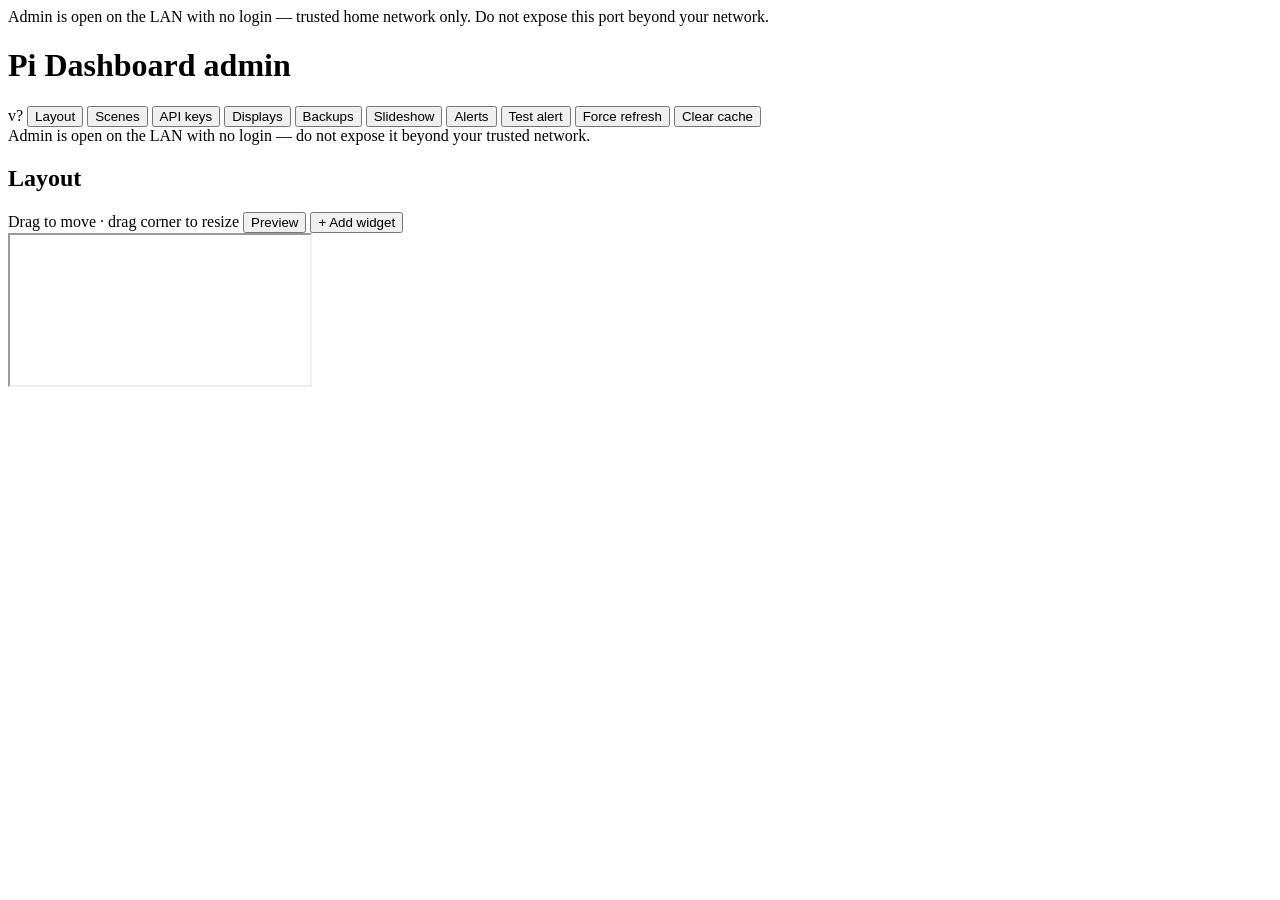
==== admin/index.html @ 539232ec "Implement Scene modes for household context switching. Add scene presets to the shared config, apply" ====
<!DOCTYPE html>
<html lang="en">
<head>
  <meta charset="utf-8" />
  <meta name="viewport" content="width=device-width, initial-scale=1" />
  <title>Pi Dashboard — Admin</title>
  <link rel="icon" href="/favicon.svg" type="image/svg+xml" />
  <link rel="stylesheet" href="/admin.css" />
</head>
<body>
  <div class="lan-banner" role="status">
    Admin is open on the LAN with no login — trusted home network only. Do not expose this port beyond your network.
  </div>
  <header class="topbar">
    <h1>Pi Dashboard <span class="muted">admin</span></h1>
    <div class="actions">
      <span id="version" class="badge">v?</span>
      <button id="btn-layout" class="btn">Layout</button>
      <button id="btn-scenes" class="btn">Scenes</button>
      <button id="btn-keys" class="btn">API keys</button>
      <button id="btn-displays" class="btn">Displays</button>
      <button id="btn-backups" class="btn">Backups</button>
      <button id="btn-slideshow" class="btn">Slideshow</button>
      <button id="btn-alerts" class="btn">Alerts</button>
      <button id="btn-test-alert" class="btn">Test alert</button>
      <button id="btn-refresh" class="btn">Force refresh</button>
      <button id="btn-clear" class="btn">Clear cache</button>
    </div>
  </header>
  <div class="lan-banner" role="status">
    Admin is open on the LAN with no login — do not expose it beyond your trusted network.
  </div>

  <nav id="page-bar" class="page-bar"></nav>

  <main class="layout">
    <section class="panel">
      <div class="panel-head">
        <h2>Layout</h2>
        <div class="panel-head-actions">
          <span class="muted small" id="canvas-hint">Drag to move · drag corner to resize</span>
          <button id="btn-preview" class="btn small">Preview</button>
          <button id="btn-add" class="btn primary small">+ Add widget</button>
        </div>
      </div>
      <div id="canvas" class="layout-canvas"></div>
      <div id="preview-wrap" class="preview-wrap hidden"><iframe id="preview-frame" title="Live page preview"></iframe></div>
      <div id="widget-list" class="widget-list"></div>
    </section>
    <section id="editor" class="panel editor hidden"></section>
  </main>

  <div id="toast" class="toast hidden" role="status" aria-live="polite"></div>
  <script type="module" src="/admin.js"></script>
</body>
</html>
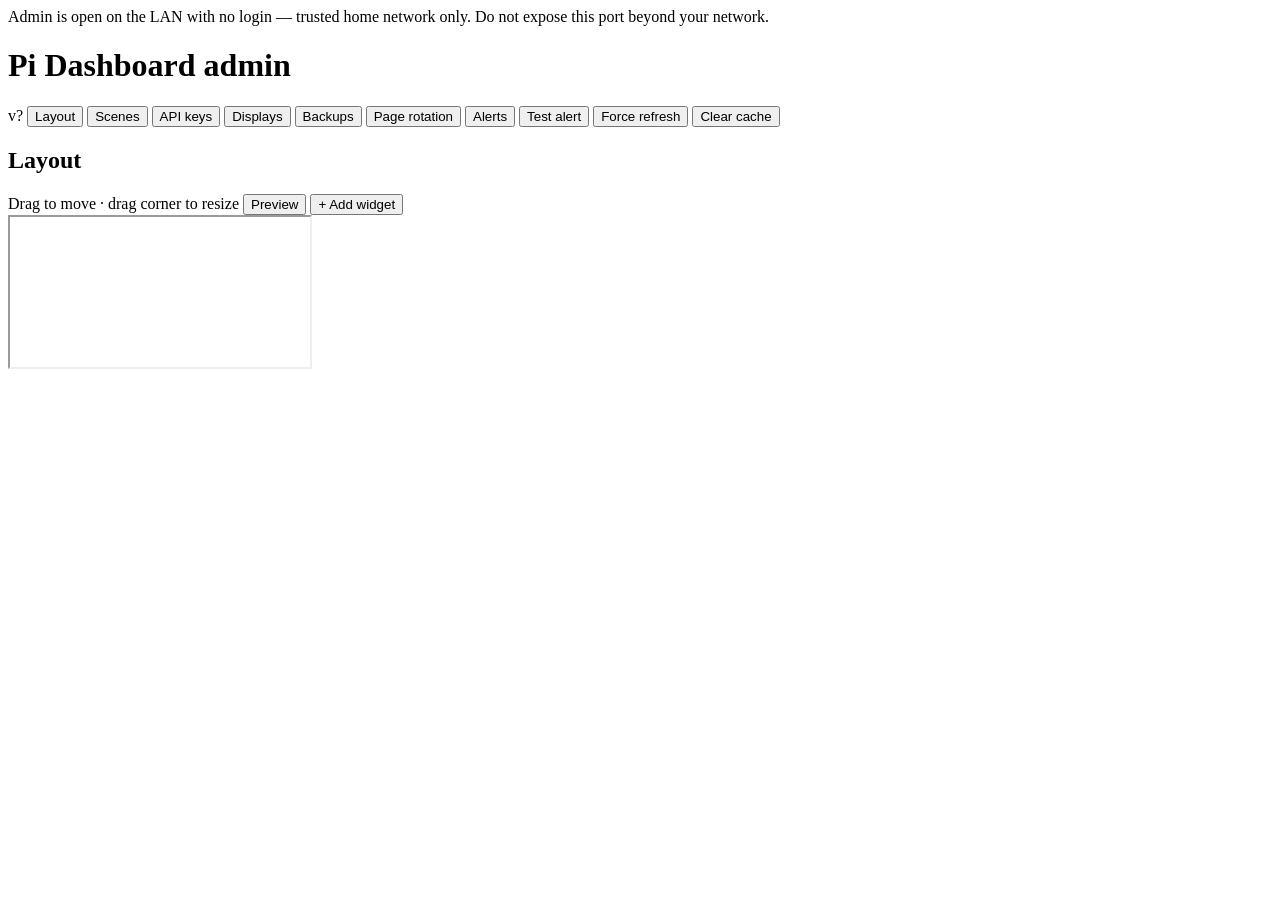
==== commit e19b1280: "Clean up admin discoverability: page rotation, variants, schema dead weight. Rename Slideshow to Pag" ====
--- a/admin/index.html
+++ b/admin/index.html
@@ -20,16 +20,14 @@
       <button id="btn-keys" class="btn">API keys</button>
       <button id="btn-displays" class="btn">Displays</button>
       <button id="btn-backups" class="btn">Backups</button>
-      <button id="btn-slideshow" class="btn">Slideshow</button>
+      <button id="btn-rotation" class="btn">Page rotation</button>
       <button id="btn-alerts" class="btn">Alerts</button>
+      <span class="actions-sep" aria-hidden="true"></span>
       <button id="btn-test-alert" class="btn">Test alert</button>
       <button id="btn-refresh" class="btn">Force refresh</button>
       <button id="btn-clear" class="btn">Clear cache</button>
     </div>
   </header>
-  <div class="lan-banner" role="status">
-    Admin is open on the LAN with no login — do not expose it beyond your trusted network.
-  </div>
 
   <nav id="page-bar" class="page-bar"></nav>
 
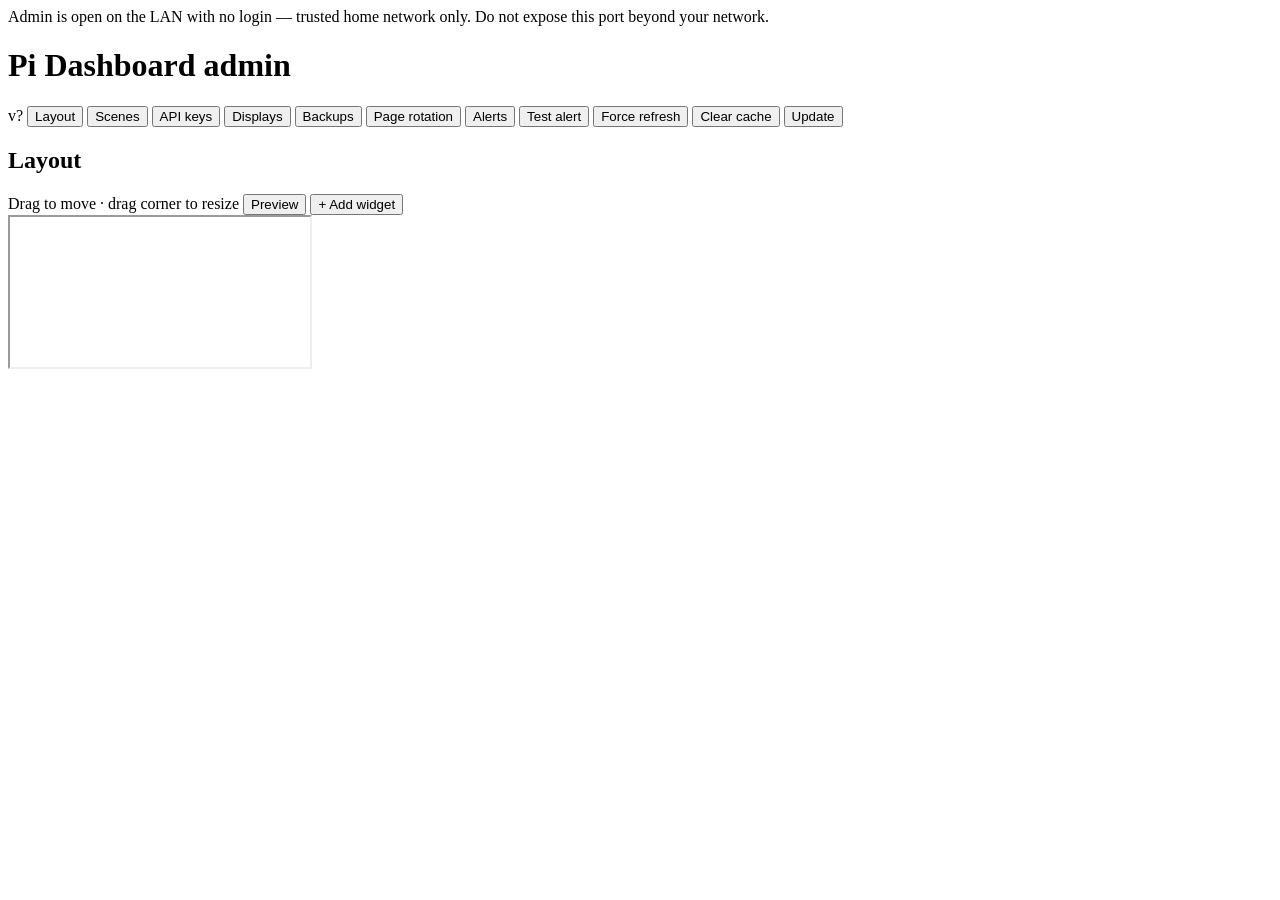
==== commit 3ead3712: "Wire up admin Update control and keep pages mounted across rotation. The admin Update button, and th" ====
--- a/admin/index.html
+++ b/admin/index.html
@@ -26,6 +26,7 @@
       <button id="btn-test-alert" class="btn">Test alert</button>
       <button id="btn-refresh" class="btn">Force refresh</button>
       <button id="btn-clear" class="btn">Clear cache</button>
+      <button id="btn-update" class="btn">Update</button>
     </div>
   </header>
 
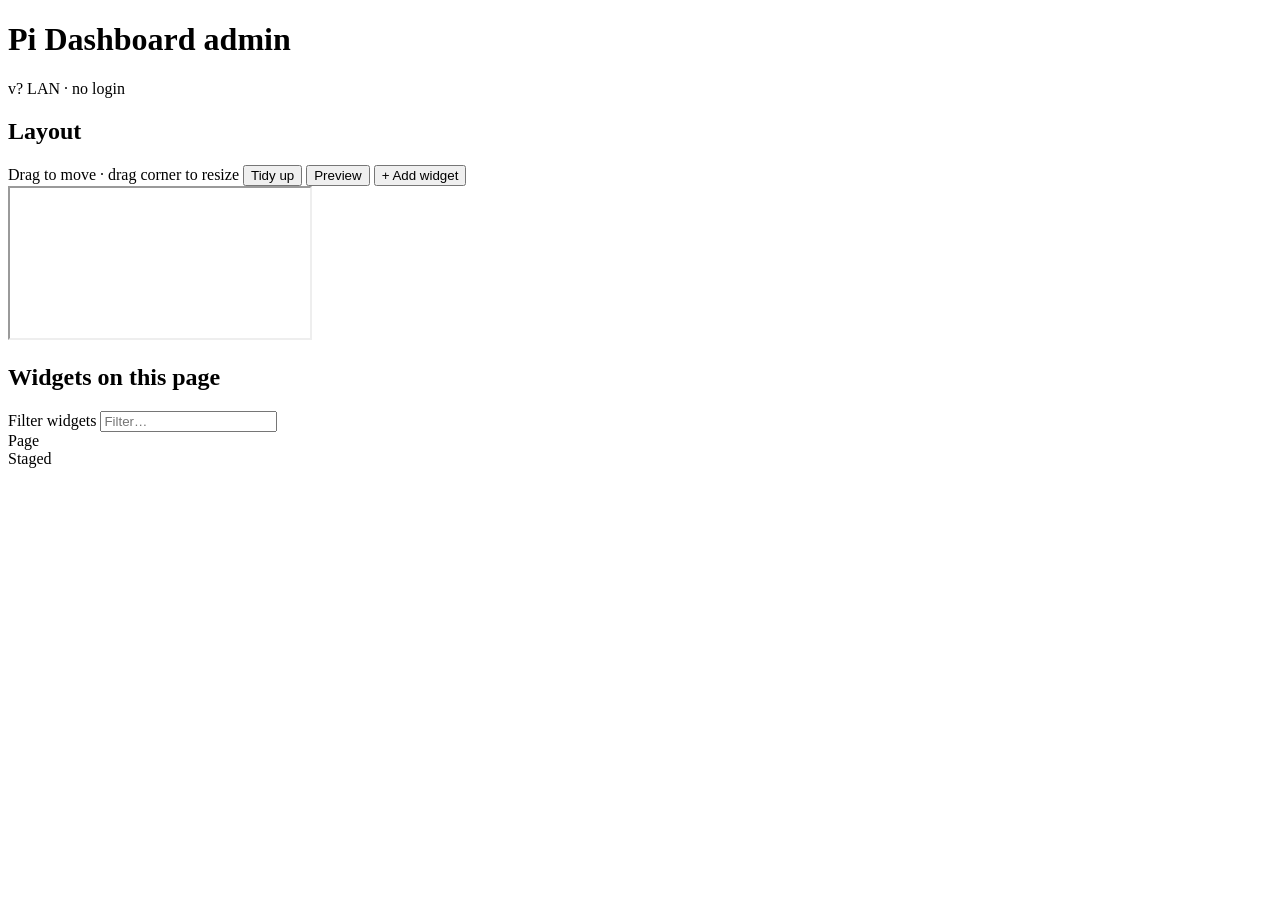
==== commit a326b306: "Rebuild the admin as an app shell: rail, canvas, contextual inspector The admin had one #editor slot" ====
--- a/admin/index.html
+++ b/admin/index.html
@@ -5,51 +5,71 @@
   <meta name="viewport" content="width=device-width, initial-scale=1" />
   <title>Pi Dashboard — Admin</title>
   <link rel="icon" href="/favicon.svg" type="image/svg+xml" />
-  <link rel="stylesheet" href="/admin.css" />
+  <link rel="stylesheet" href="/css/tokens.css" />
+  <link rel="stylesheet" href="/css/base.css" />
+  <link rel="stylesheet" href="/css/components.css" />
+  <link rel="stylesheet" href="/css/shell.css" />
+  <link rel="stylesheet" href="/css/panels.css" />
+  <!-- Blocking on purpose: sets [data-theme] before first paint. -->
+  <script src="/js/theme.js"></script>
 </head>
 <body>
-  <div class="lan-banner" role="status">
-    Admin is open on the LAN with no login — trusted home network only. Do not expose this port beyond your network.
-  </div>
   <header class="topbar">
-    <h1>Pi Dashboard <span class="muted">admin</span></h1>
+    <div class="brand">
+      <h1>Pi Dashboard <span class="muted">admin</span></h1>
+      <span id="version" class="badge tnum">v?</span>
+      <span class="badge warn-pill" id="lan-pill" tabindex="0"
+            title="Admin is open on the LAN with no login — trusted home network only. Do not expose this port beyond your network.">LAN · no login</span>
+    </div>
     <div class="actions">
-      <span id="version" class="badge">v?</span>
-      <button id="btn-layout" class="btn">Layout</button>
-      <button id="btn-scenes" class="btn">Scenes</button>
-      <button id="btn-keys" class="btn">API keys</button>
-      <button id="btn-displays" class="btn">Displays</button>
-      <button id="btn-backups" class="btn">Backups</button>
-      <button id="btn-rotation" class="btn">Page rotation</button>
-      <button id="btn-alerts" class="btn">Alerts</button>
-      <span class="actions-sep" aria-hidden="true"></span>
-      <button id="btn-test-alert" class="btn">Test alert</button>
-      <button id="btn-refresh" class="btn">Force refresh</button>
-      <button id="btn-clear" class="btn">Clear cache</button>
-      <button id="btn-update" class="btn">Update</button>
+      <!-- js/savebar.js prepends Undo / Redo / edits / Discard / Save here -->
     </div>
   </header>
 
-  <nav id="page-bar" class="page-bar"></nav>
+  <div class="app">
+    <nav class="rail" id="rail" aria-label="Sections"></nav>
 
-  <main class="layout">
-    <section class="panel">
-      <div class="panel-head">
-        <h2>Layout</h2>
-        <div class="panel-head-actions">
-          <span class="muted small" id="canvas-hint">Drag to move · drag corner to resize</span>
-          <button id="btn-preview" class="btn small">Preview</button>
-          <button id="btn-add" class="btn primary small">+ Add widget</button>
+    <main class="workspace">
+      <nav id="page-bar" class="page-bar" aria-label="Pages"></nav>
+
+      <section class="canvas-area">
+        <div class="canvas-head">
+          <h2>Layout</h2>
+          <div class="canvas-head-actions">
+            <span class="muted small" id="canvas-hint">Drag to move · drag corner to resize</span>
+            <button id="btn-tidy" class="btn small ghost" title="Auto-arrange widgets with no gaps or overlaps">Tidy up</button>
+            <button id="btn-preview" class="btn small ghost">Preview</button>
+            <button id="btn-add" class="btn primary small">+ Add widget</button>
+          </div>
         </div>
+        <div class="canvas-scroll">
+          <div id="canvas" class="layout-canvas"></div>
+          <div id="preview-wrap" class="preview-wrap hidden"><iframe id="preview-frame" title="Live page preview"></iframe></div>
+        </div>
+      </section>
+
+      <section class="widget-strip">
+        <div class="strip-head">
+          <h2>Widgets on this page</h2>
+          <label class="search strip-search">
+            <span class="visually-hidden">Filter widgets</span>
+            <input type="search" id="widget-filter" placeholder="Filter…" />
+          </label>
+        </div>
+        <div id="widget-list" class="widget-list"></div>
+      </section>
+    </main>
+
+    <aside class="inspector" id="inspector" aria-label="Inspector">
+      <div class="inspector-head">
+        <div class="inspector-title" id="inspector-title">Page</div>
+        <span class="badge scope-pill staged" id="inspector-scope">Staged</span>
       </div>
-      <div id="canvas" class="layout-canvas"></div>
-      <div id="preview-wrap" class="preview-wrap hidden"><iframe id="preview-frame" title="Live page preview"></iframe></div>
-      <div id="widget-list" class="widget-list"></div>
-    </section>
-    <section id="editor" class="panel editor hidden"></section>
-  </main>
+      <div id="editor" class="inspector-body"></div>
+    </aside>
+  </div>
 
-  <div id="toast" class="toast hidden" role="status" aria-live="polite"></div>
+  <div id="toast-stack" class="toast-stack" role="status" aria-live="polite"></div>
   <script type="module" src="/admin.js"></script>
 </body>
 </html>
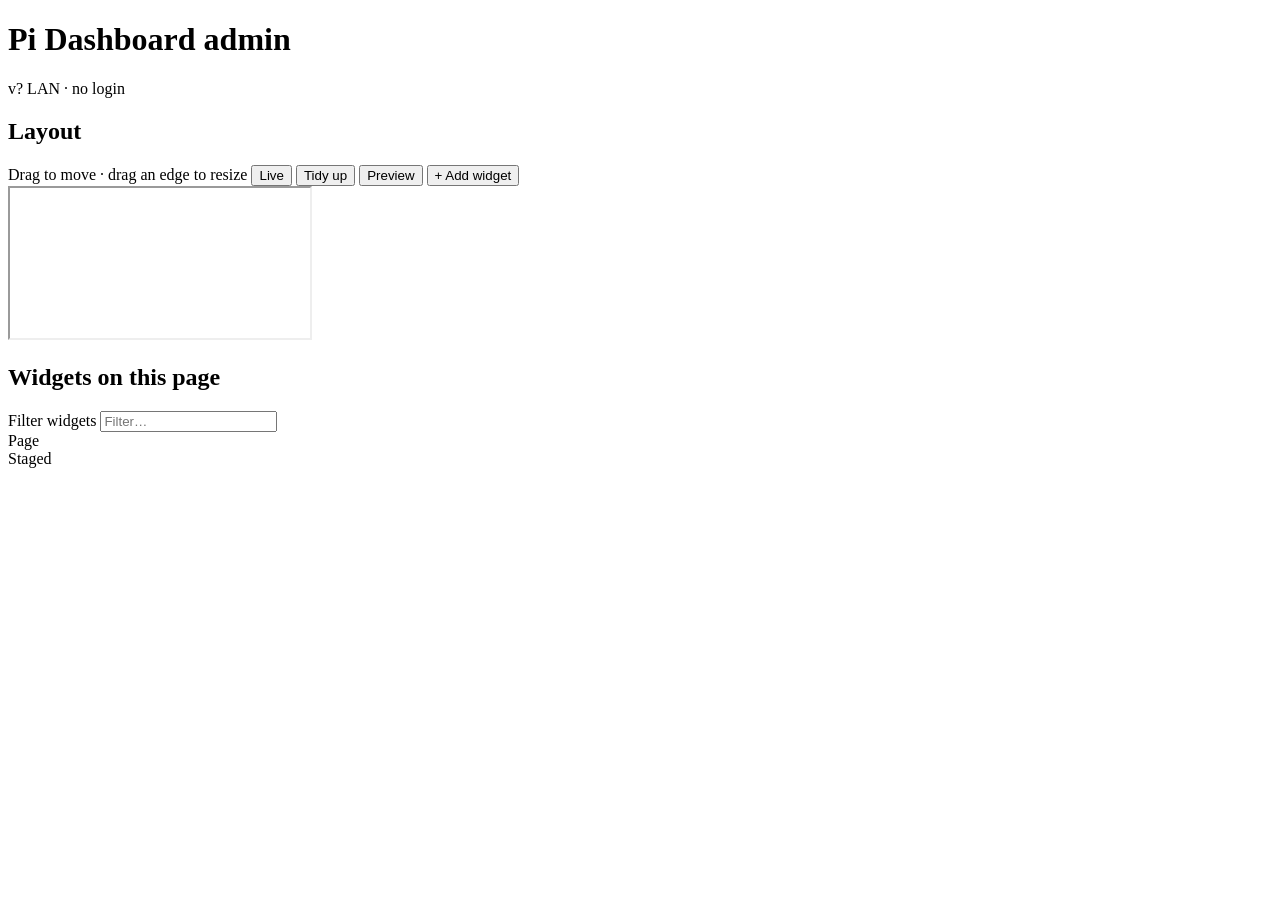
==== commit edb5db16: "Make the layout canvas live: real widgets, guides, snapping, multi-select The canvas was grey rectan" ====
--- a/admin/index.html
+++ b/admin/index.html
@@ -10,6 +10,9 @@
   <link rel="stylesheet" href="/css/components.css" />
   <link rel="stylesheet" href="/css/shell.css" />
   <link rel="stylesheet" href="/css/panels.css" />
+  <!-- The dashboard's own stylesheet: the canvas mounts real widgets, so they
+       need their real styling. Scoped to .canvas-box-live in panels.css. -->
+  <link rel="stylesheet" href="/dashcss/dashboard.css" />
   <!-- Blocking on purpose: sets [data-theme] before first paint. -->
   <script src="/js/theme.js"></script>
 </head>
@@ -36,12 +39,15 @@
         <div class="canvas-head">
           <h2>Layout</h2>
           <div class="canvas-head-actions">
-            <span class="muted small" id="canvas-hint">Drag to move · drag corner to resize</span>
+            <span class="muted small" id="canvas-hint">Drag to move · drag an edge to resize</span>
+            <button id="btn-live" class="btn small ghost" aria-pressed="true"
+                    title="Render real widgets on the canvas">Live</button>
             <button id="btn-tidy" class="btn small ghost" title="Auto-arrange widgets with no gaps or overlaps">Tidy up</button>
             <button id="btn-preview" class="btn small ghost">Preview</button>
             <button id="btn-add" class="btn primary small">+ Add widget</button>
           </div>
         </div>
+        <div id="bulk-bar" class="bulk-bar hidden"></div>
         <div class="canvas-scroll">
           <div id="canvas" class="layout-canvas"></div>
           <div id="preview-wrap" class="preview-wrap hidden"><iframe id="preview-frame" title="Live page preview"></iframe></div>
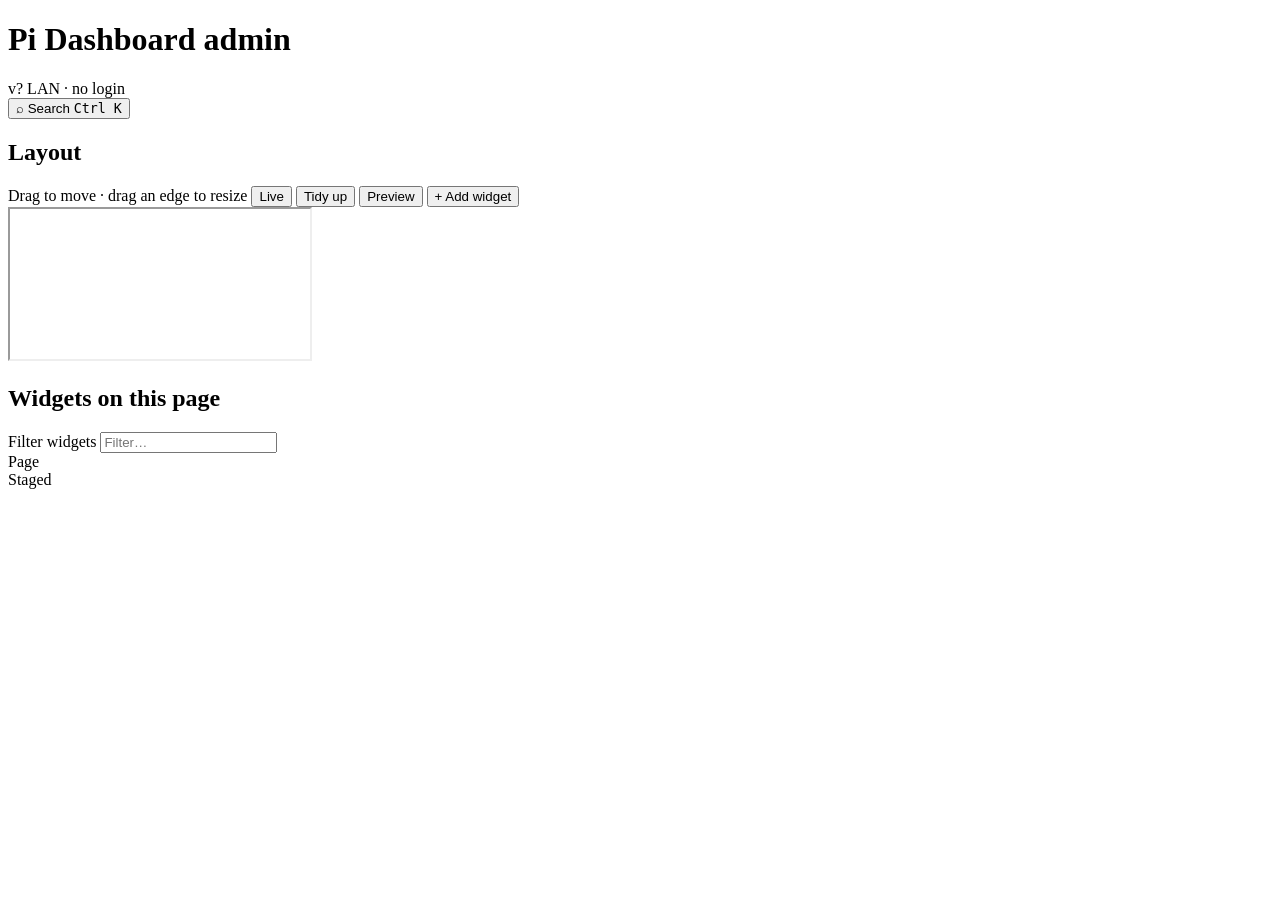
==== commit 21d900ad: "Make the dashboard's capabilities findable: widget picker and command palette Adding a widget meant " ====
--- a/admin/index.html
+++ b/admin/index.html
@@ -25,6 +25,9 @@
             title="Admin is open on the LAN with no login — trusted home network only. Do not expose this port beyond your network.">LAN · no login</span>
     </div>
     <div class="actions">
+      <button id="btn-palette" class="btn ghost small" title="Search everything (Ctrl+K)">
+        <span aria-hidden="true">⌕</span> Search <kbd>Ctrl K</kbd>
+      </button>
       <!-- js/savebar.js prepends Undo / Redo / edits / Discard / Save here -->
     </div>
   </header>
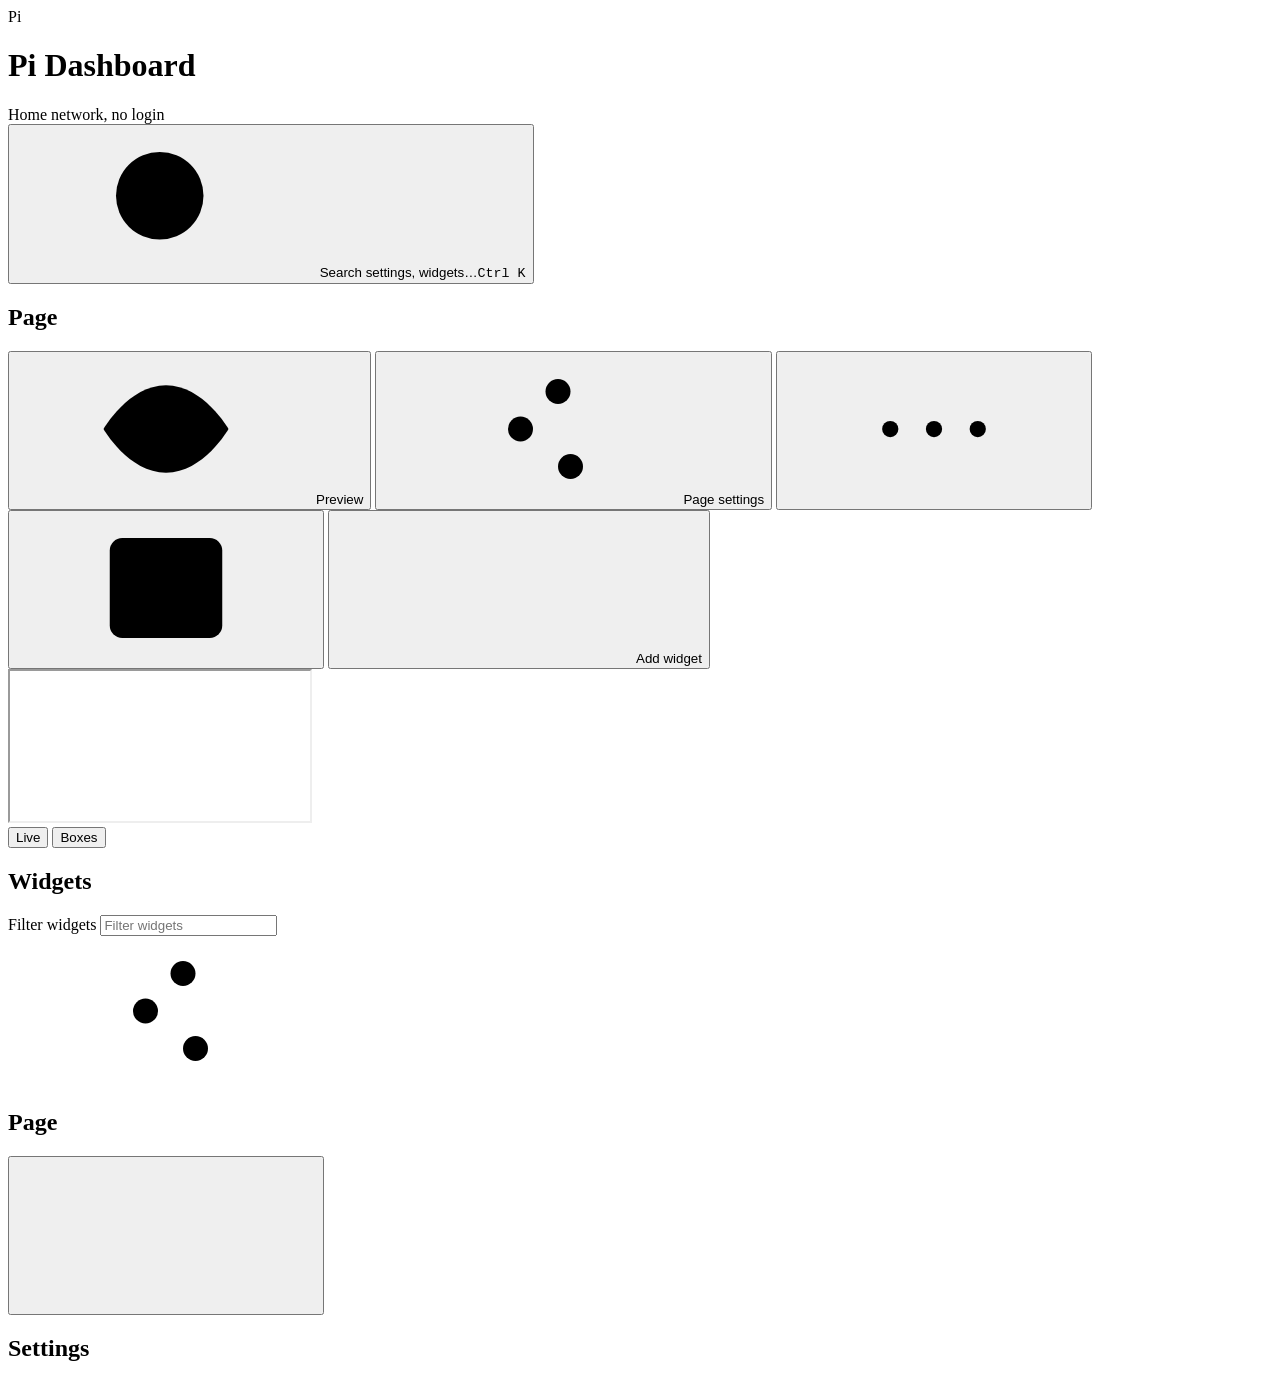
==== commit 0f8c8004: "Redesign the admin: de-cluttered layout, no wrapping, auto-staged edits The admin was cluttered and " ====
--- a/admin/index.html
+++ b/admin/index.html
@@ -16,66 +16,154 @@
   <!-- Blocking on purpose: sets [data-theme] before first paint. -->
   <script src="/js/theme.js"></script>
 </head>
-<body>
+<body data-view="layout">
+  <!-- One icon sprite for the whole admin. Stroke icons inherit currentColor. -->
+  <svg width="0" height="0" style="position:absolute" aria-hidden="true" focusable="false">
+    <symbol id="i-layout" viewBox="0 0 24 24"><rect x="3" y="4" width="18" height="16" rx="2"/><path d="M3 9h18M9 9v11"/></symbol>
+    <symbol id="i-rotate" viewBox="0 0 24 24"><path d="M20 12a8 8 0 1 1-2.3-5.6M20 4v4h-4"/></symbol>
+    <symbol id="i-scenes" viewBox="0 0 24 24"><path d="M12 3l9 5-9 5-9-5 9-5z"/><path d="M3 13l9 5 9-5"/></symbol>
+    <symbol id="i-paint" viewBox="0 0 24 24"><circle cx="12" cy="12" r="9"/><circle cx="8" cy="10" r="1.2"/><circle cx="12" cy="7.5" r="1.2"/><circle cx="16" cy="10" r="1.2"/></symbol>
+    <symbol id="i-bell" viewBox="0 0 24 24"><path d="M6 16V11a6 6 0 0 1 12 0v5l2 2H4l2-2zM10 20a2 2 0 0 0 4 0"/></symbol>
+    <symbol id="i-tv" viewBox="0 0 24 24"><rect x="3" y="5" width="18" height="12" rx="2"/><path d="M8 21h8M12 17v4"/></symbol>
+    <symbol id="i-key" viewBox="0 0 24 24"><circle cx="8" cy="14" r="4"/><path d="M11 11l9-9M17 5l2 2M15 7l2 2"/></symbol>
+    <symbol id="i-history" viewBox="0 0 24 24"><circle cx="12" cy="12" r="9"/><path d="M12 7v5l3 2"/></symbol>
+    <symbol id="i-gear" viewBox="0 0 24 24"><circle cx="12" cy="12" r="3"/><path d="M12 2v3M12 19v3M2 12h3M19 12h3M4.9 4.9l2.1 2.1M17 17l2.1 2.1M4.9 19.1L7 17M17 7l2.1-2.1"/></symbol>
+    <symbol id="i-search" viewBox="0 0 24 24"><circle cx="11" cy="11" r="7"/><path d="M20 20l-4-4"/></symbol>
+    <symbol id="i-undo" viewBox="0 0 24 24"><path d="M9 14L4 9l5-5"/><path d="M4 9h11a5 5 0 0 1 0 10h-3"/></symbol>
+    <symbol id="i-redo" viewBox="0 0 24 24"><path d="M15 14l5-5-5-5"/><path d="M20 9H9a5 5 0 0 0 0 10h3"/></symbol>
+    <symbol id="i-more"viewBox="0 0 24 24"><circle cx="5" cy="12" r="1.3"/><circle cx="12" cy="12" r="1.3"/><circle cx="19" cy="12" r="1.3"/></symbol>
+    <symbol id="i-plus" viewBox="0 0 24 24"><path d="M12 5v14M5 12h14"/></symbol>
+    <symbol id="i-grip" viewBox="0 0 24 24"><circle cx="9" cy="6" r="1"/><circle cx="15" cy="6" r="1"/><circle cx="9" cy="12" r="1"/><circle cx="15" cy="12" r="1"/><circle cx="9" cy="18" r="1"/><circle cx="15" cy="18" r="1"/></symbol>
+    <symbol id="i-tidy" viewBox="0 0 24 24"><rect x="3" y="3" width="8" height="8" rx="1"/><rect x="13" y="3" width="8" height="8" rx="1"/><rect x="3" y="13" width="18" height="8" rx="1"/></symbol>
+    <symbol id="i-eye" viewBox="0 0 24 24"><path d="M2 12s4-7 10-7 10 7 10 7-4 7-10 7S2 12 2 12z"/><circle cx="12" cy="12" r="3"/></symbol>
+    <symbol id="i-x" viewBox="0 0 24 24"><path d="M6 6l12 12M18 6L6 18"/></symbol>
+    <symbol id="i-copy" viewBox="0 0 24 24"><rect x="8" y="8" width="12" height="12" rx="2"/><path d="M16 8V5a1 1 0 0 0-1-1H5a1 1 0 0 0-1 1v10a1 1 0 0 0 1 1h3"/></symbol>
+    <symbol id="i-left" viewBox="0 0 24 24"><path d="M19 12H5M11 6l-6 6 6 6"/></symbol>
+    <symbol id="i-right" viewBox="0 0 24 24"><path d="M5 12h14M13 6l6 6-6 6"/></symbol>
+    <symbol id="i-off" viewBox="0 0 24 24"><circle cx="12" cy="12" r="9"/><path d="M5.6 5.6l12.8 12.8"/></symbol>
+    <symbol id="i-on" viewBox="0 0 24 24"><circle cx="12" cy="12" r="9"/><path d="M8 12l3 3 5-6"/></symbol>
+    <symbol id="i-trash" viewBox="0 0 24 24"><path d="M4 7h16M10 11v6M14 11v6M6 7l1 13h10l1-13M9 7V4h6v3"/></symbol>
+    <symbol id="i-edit" viewBox="0 0 24 24"><path d="M4 20h4L19 9l-4-4L4 16v4z"/></symbol>
+    <symbol id="i-panel" viewBox="0 0 24 24"><rect x="3" y="4" width="18" height="16" rx="2"/><path d="M15 4v16"/></symbol>
+    <symbol id="i-sliders" viewBox="0 0 24 24"><path d="M4 6h10M18 6h2M4 12h4M12 12h8M4 18h12"/><circle cx="16" cy="6" r="2"/><circle cx="10" cy="12" r="2"/><circle cx="18" cy="18" r="2"/></symbol>
+    <symbol id="i-widget" viewBox="0 0 24 24"><rect x="3" y="3" width="8" height="8" rx="2"/><rect x="13" y="3" width="8" height="8" rx="2"/><rect x="3" y="13" width="8" height="8" rx="2"/><rect x="13" y="13" width="8" height="8" rx="2"/></symbol>
+    <symbol id="i-stack" viewBox="0 0 24 24"><rect x="4" y="4" width="12" height="12" rx="2"/><rect x="8" y="8" width="12" height="12" rx="2"/></symbol>
+  </svg>
+
   <header class="topbar">
     <div class="brand">
-      <h1>Pi Dashboard <span class="muted">admin</span></h1>
-      <span id="version" class="badge tnum">v?</span>
-      <span class="badge warn-pill" id="lan-pill" tabindex="0"
-            title="Admin is open on the LAN with no login — trusted home network only. Do not expose this port beyond your network.">LAN · no login</span>
+      <span class="logo" aria-hidden="true">Pi</span>
+      <h1>Pi Dashboard</h1>
+      <span class="lan-note" id="lan-pill" tabindex="0"
+            title="The admin is open on your home network with no login. Don't expose port 8081 beyond your network.">
+        <span class="dot warn" aria-hidden="true"></span><span class="lbl">Home network, no login</span>
+      </span>
     </div>
     <div class="actions">
-      <button id="btn-palette" class="btn ghost small" title="Search everything (Ctrl+K)">
-        <span aria-hidden="true">⌕</span> Search <kbd>Ctrl K</kbd>
+      <button id="btn-palette" class="search-btn" aria-label="Search settings, widgets and pages (Ctrl+K)">
+        <svg class="i" aria-hidden="true"><use href="#i-search"/></svg>
+        <span class="lbl">Search settings, widgets…</span><kbd>Ctrl K</kbd>
       </button>
-      <!-- js/savebar.js prepends Undo / Redo / edits / Discard / Save here -->
+      <!-- js/savebar.js appends Undo / Redo / changes / Discard / Save here -->
     </div>
   </header>
 
   <div class="app">
     <nav class="rail" id="rail" aria-label="Sections"></nav>
 
-    <main class="workspace">
-      <nav id="page-bar" class="page-bar" aria-label="Pages"></nav>
-
-      <section class="canvas-area">
-        <div class="canvas-head">
-          <h2>Layout</h2>
-          <div class="canvas-head-actions">
-            <span class="muted small" id="canvas-hint">Drag to move · drag an edge to resize</span>
-            <button id="btn-live" class="btn small ghost" aria-pressed="true"
-                    title="Render real widgets on the canvas">Live</button>
-            <button id="btn-tidy" class="btn small ghost" title="Auto-arrange widgets with no gaps or overlaps">Tidy up</button>
-            <button id="btn-preview" class="btn small ghost">Preview</button>
-            <button id="btn-add" class="btn primary small">+ Add widget</button>
+    <!-- ================= layout view: pages, canvas, inspector ================= -->
+    <div class="view view-layout" id="view-layout">
+      <main class="workspace" id="workspace">
+        <div class="workhead">
+          <nav id="page-bar" class="page-bar" aria-label="Pages"></nav>
+          <div class="toolbar">
+            <div class="toolbar-title">
+              <h2 id="page-title">Page</h2>
+              <div class="toolbar-meta" id="page-meta"></div>
+            </div>
+            <button id="btn-preview" class="btn ghost tl" aria-label="Preview" title="Show this page as the display renders it">
+              <svg class="i" aria-hidden="true"><use href="#i-eye"/></svg><span class="tb-lbl" aria-hidden="true">Preview</span>
+            </button>
+            <button id="btn-page-settings" class="btn ghost tl" aria-label="Page settings" title="Name, time on screen, schedule and conditions">
+              <svg class="i" aria-hidden="true"><use href="#i-sliders"/></svg><span class="tb-lbl" aria-hidden="true">Page settings</span>
+            </button>
+            <span class="menu-anchor">
+              <button id="btn-page-more" class="btn ghost icon" aria-label="More page actions" title="More page actions"
+                      aria-haspopup="menu" aria-expanded="false" aria-controls="page-menu">
+                <svg class="i" aria-hidden="true"><use href="#i-more"/></svg>
+              </button>
+              <div class="menu" id="page-menu" role="menu" hidden></div>
+            </span>
+            <button id="btn-inspector" class="btn ghost icon insp-toggle" aria-pressed="true"
+                    aria-label="Show inspector" title="Show or hide the inspector">
+              <svg class="i" aria-hidden="true"><use href="#i-panel"/></svg>
+            </button>
+            <button id="btn-add" class="btn primary">
+              <svg class="i" aria-hidden="true"><use href="#i-plus"/></svg>Add widget
+            </button>
           </div>
         </div>
+
         <div id="bulk-bar" class="bulk-bar hidden"></div>
-        <div class="canvas-scroll">
-          <div id="canvas" class="layout-canvas"></div>
+
+        <section class="stage canvas-scroll" aria-label="Layout">
+          <div class="bezel">
+            <div id="canvas" class="layout-canvas" role="list" aria-label="Widgets on this page"></div>
+          </div>
           <div id="preview-wrap" class="preview-wrap hidden"><iframe id="preview-frame" title="Live page preview"></iframe></div>
+          <div class="stage-foot">
+            <div class="seg" role="group" aria-label="Canvas mode">
+              <button type="button" id="btn-live" aria-pressed="true" title="Render real widgets on the canvas">Live</button>
+              <button type="button" id="btn-static" aria-pressed="false" title="Show outlines only">Boxes</button>
+            </div>
+            <span class="stage-hint" id="canvas-hint" role="status" aria-live="polite"></span>
+          </div>
+        </section>
+
+        <section class="widget-strip" aria-labelledby="widgets-heading">
+          <div class="strip-head">
+            <h2 id="widgets-heading">Widgets <span class="count" id="widget-count"></span></h2>
+            <label class="search strip-search">
+              <span class="visually-hidden">Filter widgets</span>
+              <input type="search" id="widget-filter" placeholder="Filter widgets" />
+            </label>
+          </div>
+          <div id="widget-list" class="widget-list" role="list"></div>
+        </section>
+      </main>
+
+      <div class="scrim" id="scrim"></div>
+      <aside class="inspector" id="inspector" aria-label="Inspector">
+        <div class="inspector-inner">
+          <div class="inspector-head">
+            <span class="inspector-icon" id="inspector-icon" aria-hidden="true"><svg class="i"><use href="#i-sliders"/></svg></span>
+            <div class="inspector-heading">
+              <h2 class="inspector-title" id="inspector-title">Page</h2>
+              <p class="inspector-sub" id="inspector-sub"></p>
+            </div>
+            <span class="badge scope-pill hidden" id="inspector-scope"></span>
+            <button class="btn ghost icon" id="inspector-close" aria-label="Close inspector" title="Close inspector">
+              <svg class="i" aria-hidden="true"><use href="#i-x"/></svg>
+            </button>
+          </div>
+          <div id="editor" class="inspector-body"></div>
+          <div class="inspector-foot" id="inspector-foot"></div>
         </div>
-      </section>
+      </aside>
+    </div>
 
-      <section class="widget-strip">
-        <div class="strip-head">
-          <h2>Widgets on this page</h2>
-          <label class="search strip-search">
-            <span class="visually-hidden">Filter widgets</span>
-            <input type="search" id="widget-filter" placeholder="Filter…" />
-          </label>
+    <!-- ================= settings view: one full page per section ============== -->
+    <div class="view view-settings" id="view-settings">
+      <div class="settings-scroll">
+        <div class="settings-page">
+          <header class="settings-head">
+            <h2 id="settings-title">Settings</h2>
+            <span class="badge scope-pill hidden" id="settings-scope"></span>
+          </header>
+          <div id="settings-body" class="settings-body"></div>
         </div>
-        <div id="widget-list" class="widget-list"></div>
-      </section>
-    </main>
-
-    <aside class="inspector" id="inspector" aria-label="Inspector">
-      <div class="inspector-head">
-        <div class="inspector-title" id="inspector-title">Page</div>
-        <span class="badge scope-pill staged" id="inspector-scope">Staged</span>
       </div>
-      <div id="editor" class="inspector-body"></div>
-    </aside>
+    </div>
   </div>
 
   <div id="toast-stack" class="toast-stack" role="status" aria-live="polite"></div>
